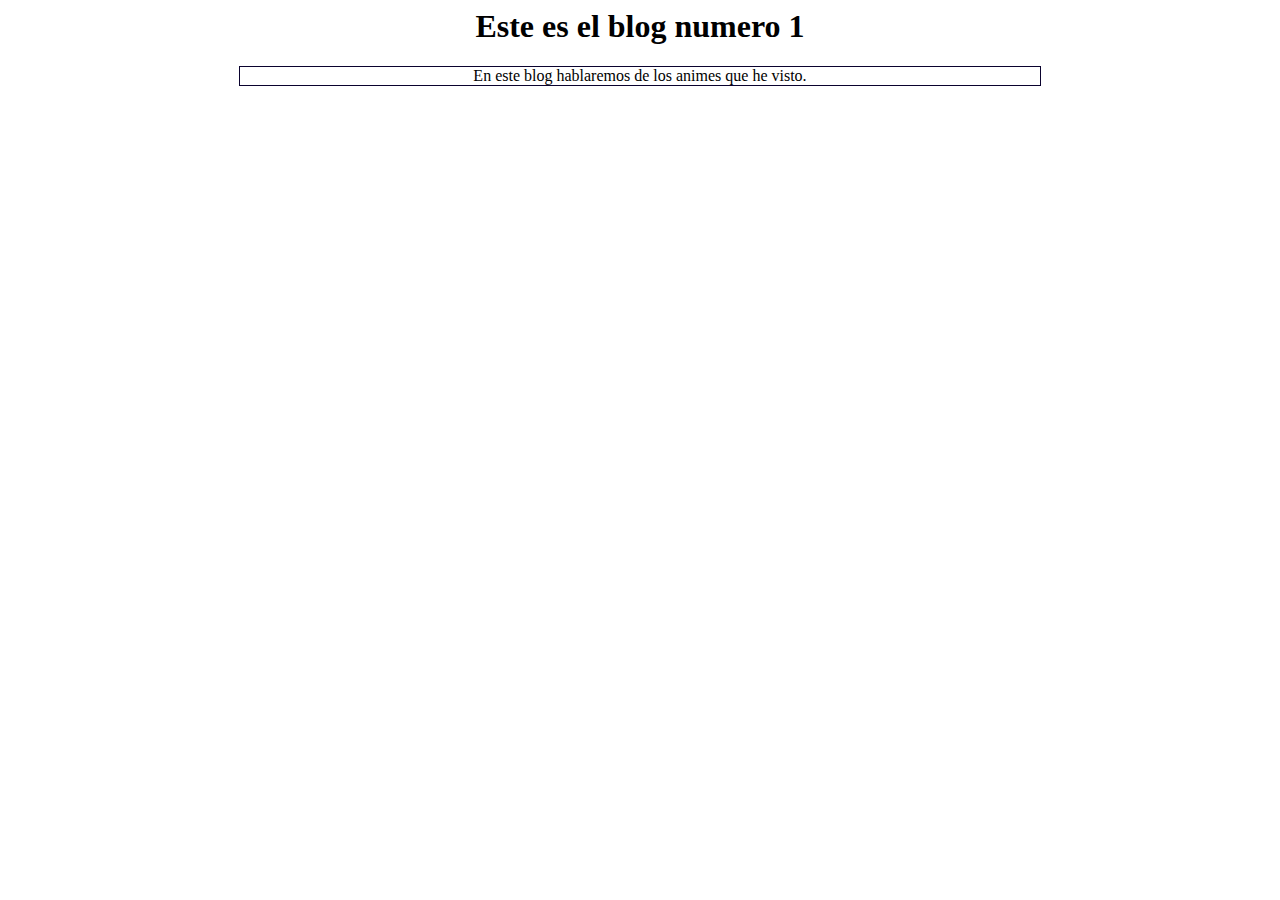
==== index.html @ 20568e20 "inicio del blog" ====
<html>
    <head>
        <title>Mi blog 1</title>
        <link rel="stylesheet" href="css/stylesheet.css">
    </head>
    <body>
        <h1>Este es el blog numero 1</h1>
        <p>En este blog hablaremos de los animes que he visto.</p>
    </body>
</html>
---- css/stylesheet.css ----
body{
    text-align: center;
}

h1{

}

p{
    border: 1px solid #0a022e;
    width: 800px;
    margin: auto;
}
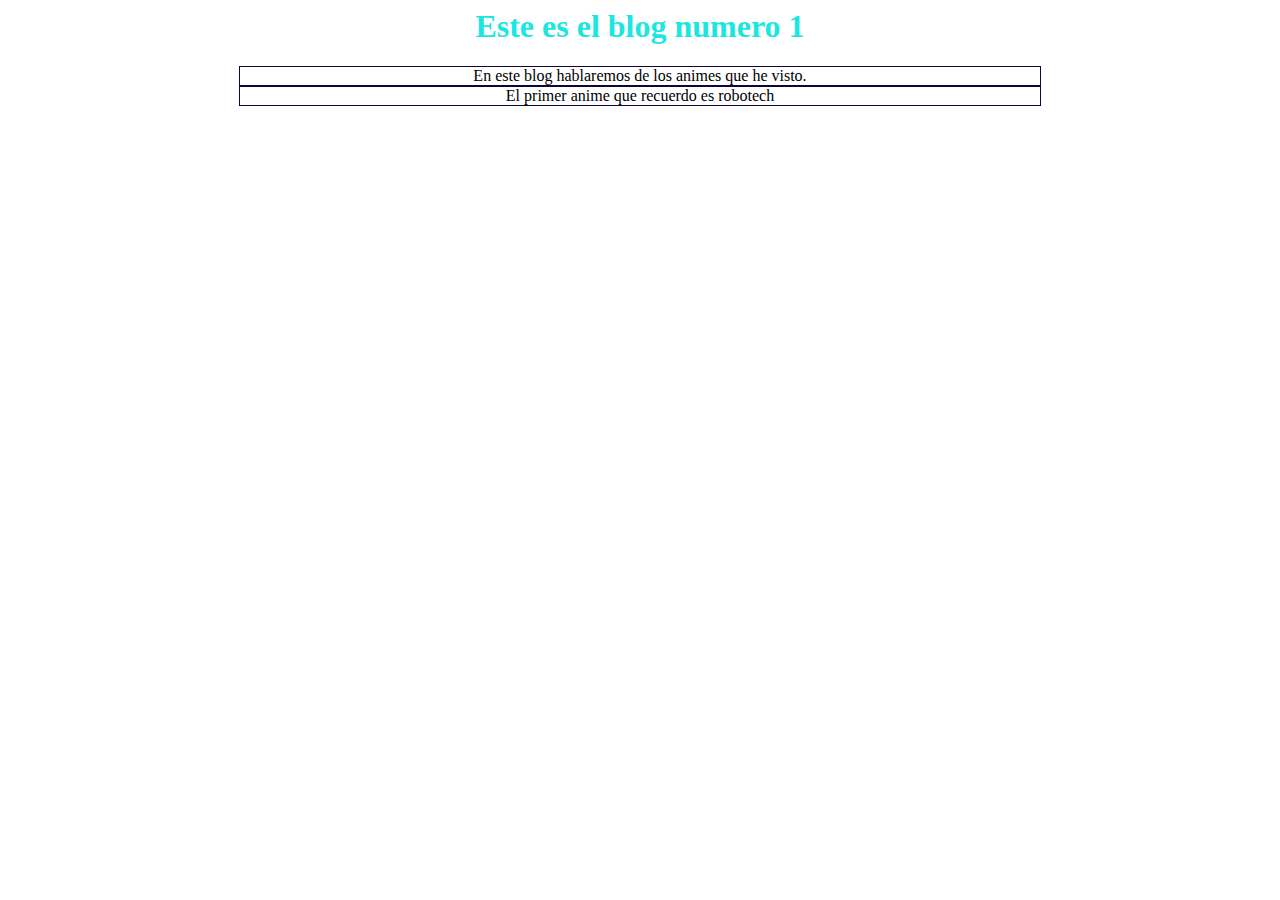
==== commit be4948ed: "añadiendo el primer anime" ====
--- a/index.html
+++ b/index.html
@@ -6,5 +6,6 @@
     <body>
         <h1>Este es el blog numero 1</h1>
         <p>En este blog hablaremos de los animes que he visto.</p>
+        <p>El primer anime que recuerdo es robotech</p>
     </body>
 </html>--- a/css/stylesheet.css
+++ b/css/stylesheet.css
@@ -3,11 +3,11 @@
 }
 
 h1{
-
+    color: rgb(27, 231, 224);
 }
 
 p{
-    border: 1px solid #0a022e;
+    border: 1px solid #0f053b;
     width: 800px;
     margin: auto;
 }